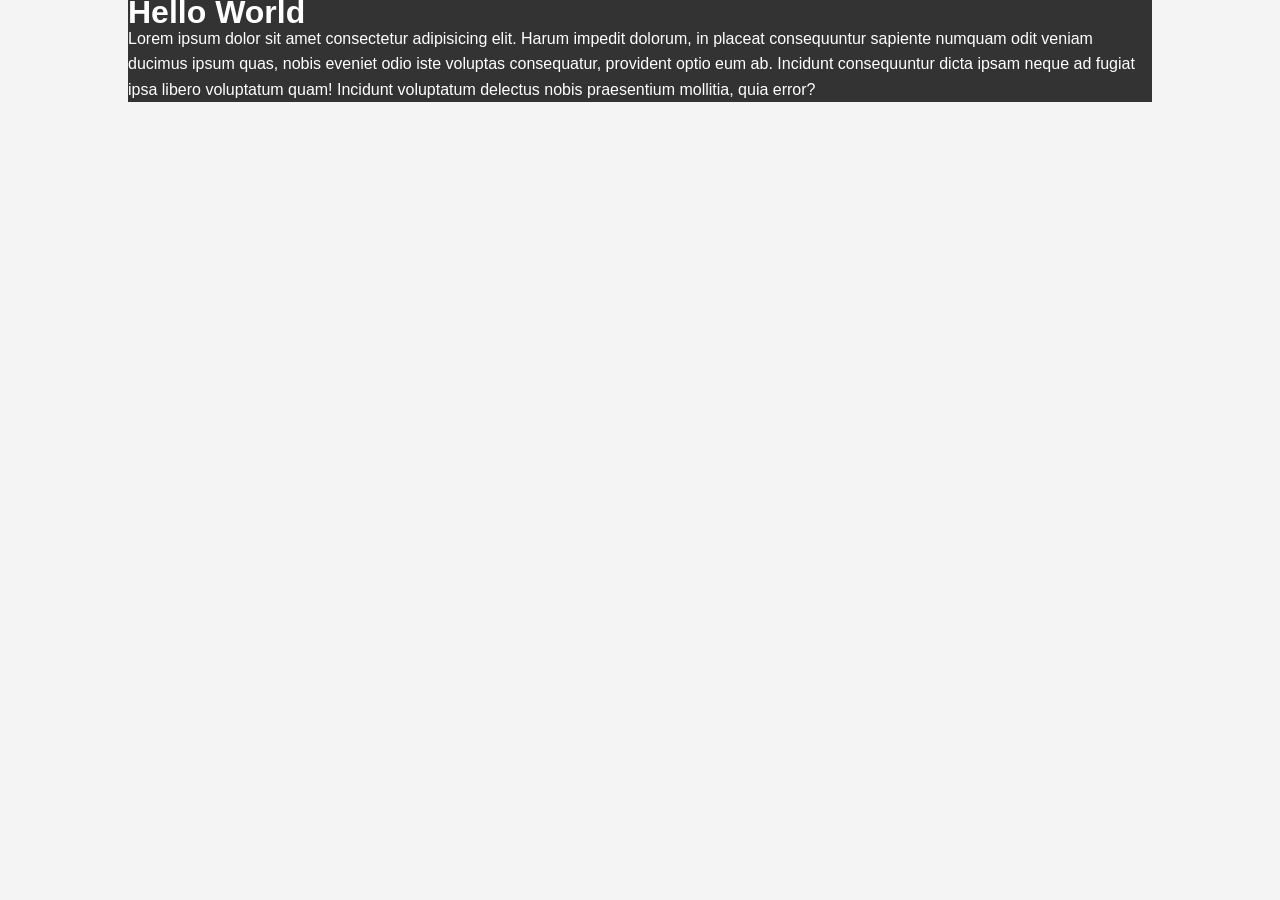
==== index.html @ 4337dcc9 "Initial commit" ====
<!DOCTYPE html>
<html lang="en">

<head>
    <meta charset="UTF-8">
    <meta name="viewport" content="width=device-width, initial-scale=1.0">
    <title>CSS Cheat Sheet</title>
    <link rel="stylesheet" href="css/style.css">

</head>

<body>
    <div class="container">
    <div class="box-1">
        <h1>Hello World</h1>
        <p>Lorem ipsum dolor sit amet consectetur adipisicing elit.
            Harum impedit dolorum, in placeat consequuntur sapiente numquam
            odit veniam ducimus ipsum quas, nobis eveniet odio iste voluptas consequatur,
            provident optio eum ab. Incidunt consequuntur dicta ipsam neque ad fugiat ipsa
            libero voluptatum quam! Incidunt voluptatum delectus nobis praesentium mollitia,
            quia error?</p>
    </div>
    </div>
</body>

</html>
---- css/style.css ----
* {

    margin:0;
}

body {
    background-color: #f4f4f4;
    color: #555555;

    /* font-family: Arial, Helvetica, sans-serif;
    font-size: 12px;
    font-weight: normal; */
    /* Same as above */
    font: normal 16px Arial, Helvetica,
        sans-serif;

    line-height: 1.6em;
    margin: 0;
}

.container{
    width: 80%;
    margin: auto;
}

.box-1 {
    background-color: #333;
    color:#fff;
}
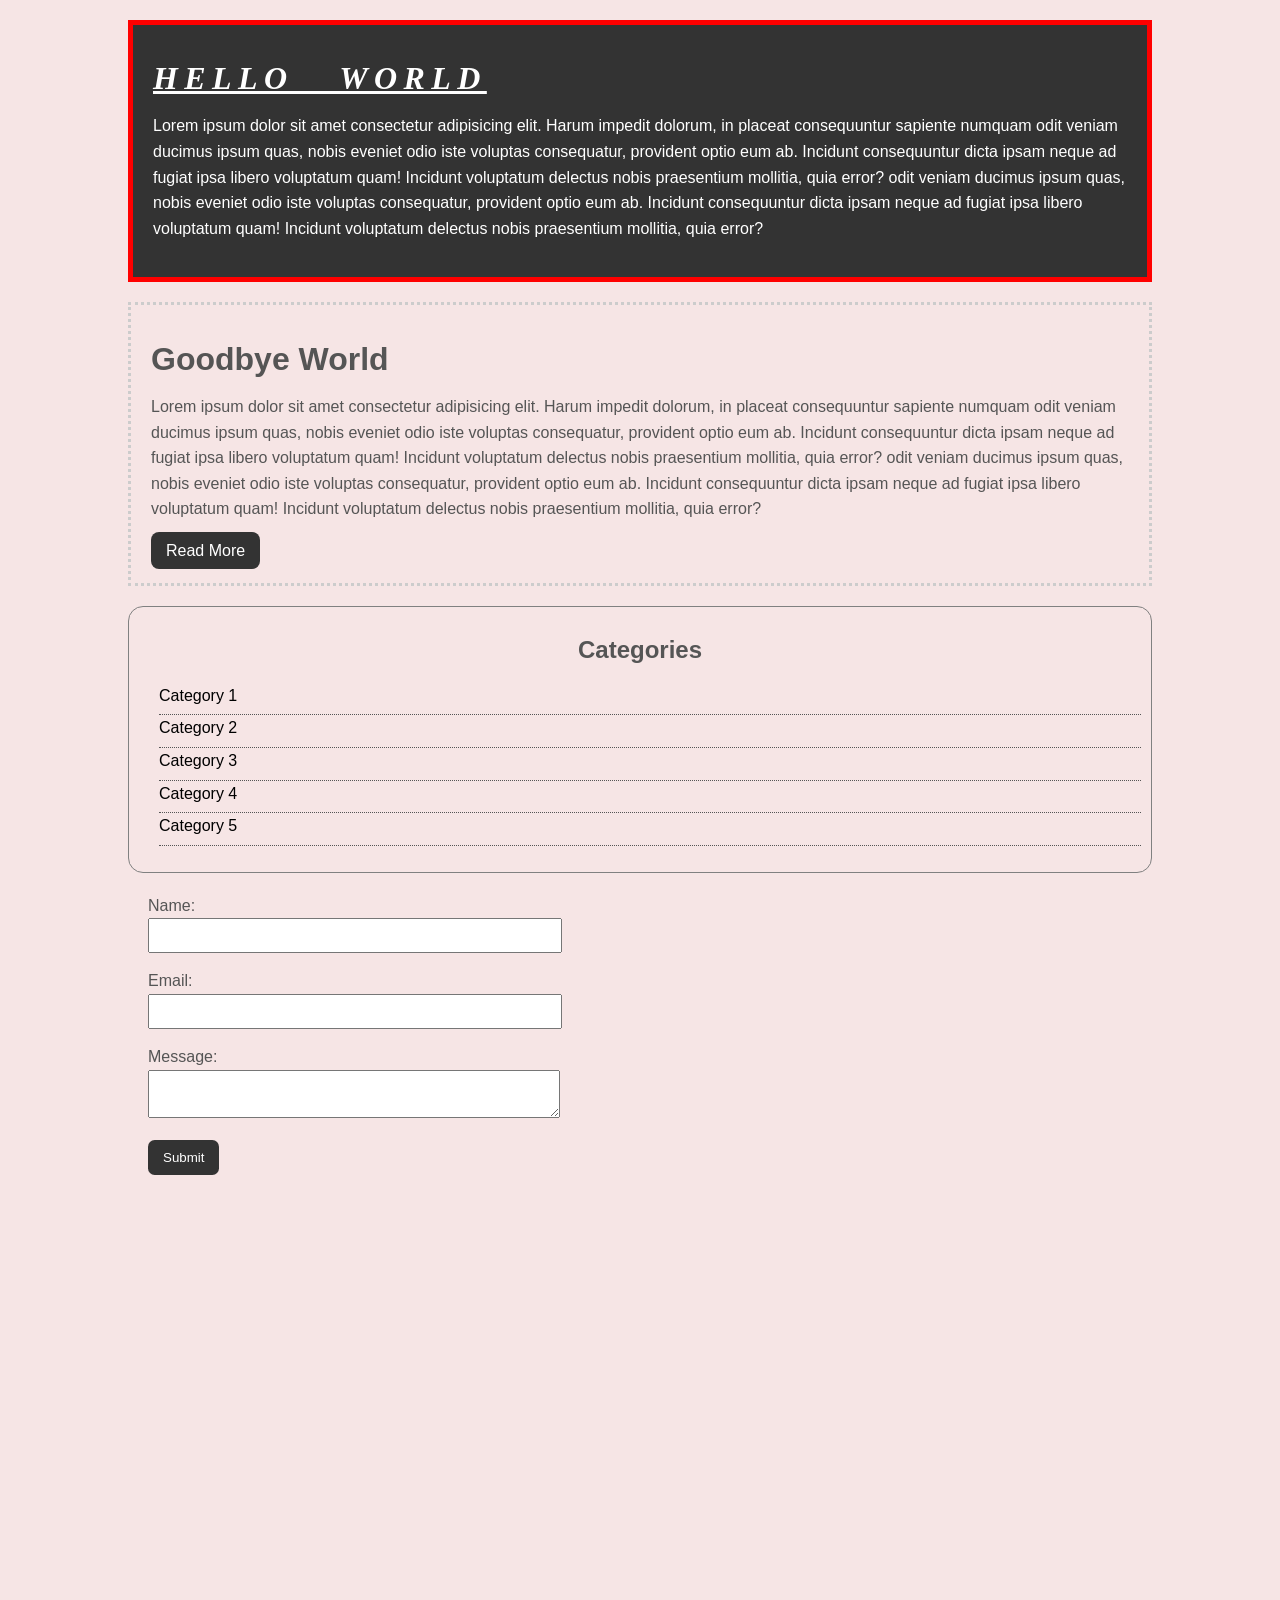
==== commit c1833588: "update" ====
--- a/index.html
+++ b/index.html
@@ -11,16 +11,67 @@
 
 <body>
     <div class="container">
-    <div class="box-1">
-        <h1>Hello World</h1>
-        <p>Lorem ipsum dolor sit amet consectetur adipisicing elit.
-            Harum impedit dolorum, in placeat consequuntur sapiente numquam
-            odit veniam ducimus ipsum quas, nobis eveniet odio iste voluptas consequatur,
-            provident optio eum ab. Incidunt consequuntur dicta ipsam neque ad fugiat ipsa
-            libero voluptatum quam! Incidunt voluptatum delectus nobis praesentium mollitia,
-            quia error?</p>
-    </div>
-    </div>
+
+        <div class="box-1">
+            <h1>Hello World</h1>
+            <p>Lorem ipsum dolor sit amet consectetur adipisicing elit.
+                Harum impedit dolorum, in placeat consequuntur sapiente numquam
+                odit veniam ducimus ipsum quas, nobis eveniet odio iste voluptas consequatur,
+                provident optio eum ab. Incidunt consequuntur dicta ipsam neque ad fugiat ipsa
+                libero voluptatum quam! Incidunt voluptatum delectus nobis praesentium mollitia,
+                quia error?
+                odit veniam ducimus ipsum quas, nobis eveniet odio iste voluptas consequatur,
+                provident optio eum ab. Incidunt consequuntur dicta ipsam neque ad fugiat ipsa
+                libero voluptatum quam! Incidunt voluptatum delectus nobis praesentium mollitia,
+                quia error?</p>
+        </div>
+
+        <div class="box-2">
+            <h1>Goodbye World</h1>
+            <p>Lorem ipsum dolor sit amet consectetur adipisicing elit.
+                Harum impedit dolorum, in placeat consequuntur sapiente numquam
+                odit veniam ducimus ipsum quas, nobis eveniet odio iste voluptas consequatur,
+                provident optio eum ab. Incidunt consequuntur dicta ipsam neque ad fugiat ipsa
+                libero voluptatum quam! Incidunt voluptatum delectus nobis praesentium mollitia,
+                quia error?
+                odit veniam ducimus ipsum quas, nobis eveniet odio iste voluptas consequatur,
+                provident optio eum ab. Incidunt consequuntur dicta ipsam neque ad fugiat ipsa
+                libero voluptatum quam! Incidunt voluptatum delectus nobis praesentium mollitia,
+                quia error?</p>
+
+                <a href="" class="button">Read More</a>
+                </div>
+
+            <div class="categories">
+                <h2>Categories</h2>
+                <ul>
+                    <li><a href="#">Category 1</a></li>
+                    <li><a href="#">Category 2</a></li>
+                    <li><a href="#">Category 3</a></li>
+                    <li><a href="#">Category 4</a></li>
+                    <li><a href="test.html">Category 5</a></li>
+                </ul>
+            </div>
+
+        <form class="my-form">
+            <div class="form-group">
+                <label>Name: </label>
+                <Input type="text" name="name">
+            </div>
+            <div class="form-group">
+                <label>Email: </label>
+                <Input type="email" name="email">
+            </div>
+            <div class="form-group">
+                <label>Message: </label>
+                <textarea name="Message" id=""></textarea>
+            </div>
+            <input class="button" type="submit" 
+            value="Submit" name="">
+        </form>
+    </div>   <!--Container End-->
+
+    <div style="margin-top: 500px;"></div>
 </body>
 
 </html>
--- a/css/style.css
+++ b/css/style.css
@@ -1,10 +1,10 @@
-* {
-
+/* *{
     margin:0;
-}
+    padding:0;
+} */
 
 body {
-    background-color: #f4f4f4;
+    background-color: #f6e5e5;
     color: #555555;
 
     /* font-family: Arial, Helvetica, sans-serif;
@@ -18,12 +18,119 @@
     margin: 0;
 }
 
+a{
+    text-decoration:none;
+    color: #000;
+}
+
+a:hover{
+    color: red;
+}
+
+a:active{
+    color:green;
+}
+
+a:visited{
+    
+}
+
 .container{
     width: 80%;
     margin: auto;
 }
 
+.button{
+    background-color: #333;
+    color: #fff;
+    padding: 10px 15px;
+    border: none;
+    border-radius: 0.5em;
+}
+
 .box-1 {
     background-color: #333;
     color:#fff;
-}+
+    border-right: 5px red solid;
+    border-left: 5px red solid;
+    border-top: 5px red solid;
+    border-bottom: 5px red solid;
+    border-width:3px;
+    border-bottom-width:10px;
+    border-top-style:dotted;
+     /* Same as above */
+    border: 5px red solid;
+
+    padding-top:20px;
+    padding-bottom: 20px;
+    padding-right: 20px;
+    padding-left: 20px;
+
+    /* Same as above */
+    padding:  20px;
+
+    margin-top: 20px;
+    margin:20px 0px;
+    /* background-color: aquamarine; */
+
+}
+
+.box-1 h1{
+    font-family: Tahoma;
+    font-weight: 800;
+    font-style: italic;
+    text-decoration: underline;
+    text-transform: uppercase;
+    letter-spacing: 0.2em;
+    word-spacing: 1em;
+}
+
+.box-2{
+    border: 3px dotted #ccc;
+    padding: 20px;
+    margin: 20px 0px;
+
+}
+
+.categories {
+    border: 1px solid grey;
+    padding: 10px;
+    border-radius: 15px;
+}
+
+.categories h2{
+    text-align: center;
+}
+
+.categories ul{
+    padding: 0;
+    padding-left: 20px;
+    list-style: square;
+    list-style: none;
+
+}
+
+.categories li{
+    padding-bottom: 6px;
+    border-bottom: dotted 1px;
+    /* list-style-image: url('../images/check.png'); */
+}
+
+.my-form {
+    padding: 20px;
+}
+
+.my-form .form-group{
+    padding-bottom: 15px;
+}
+
+.my-form label{
+    display: block;
+}
+
+.my-form input[type="text"], input[type="email"], .my-form textarea{
+    padding: 8px;
+    width: 40%;
+}
+
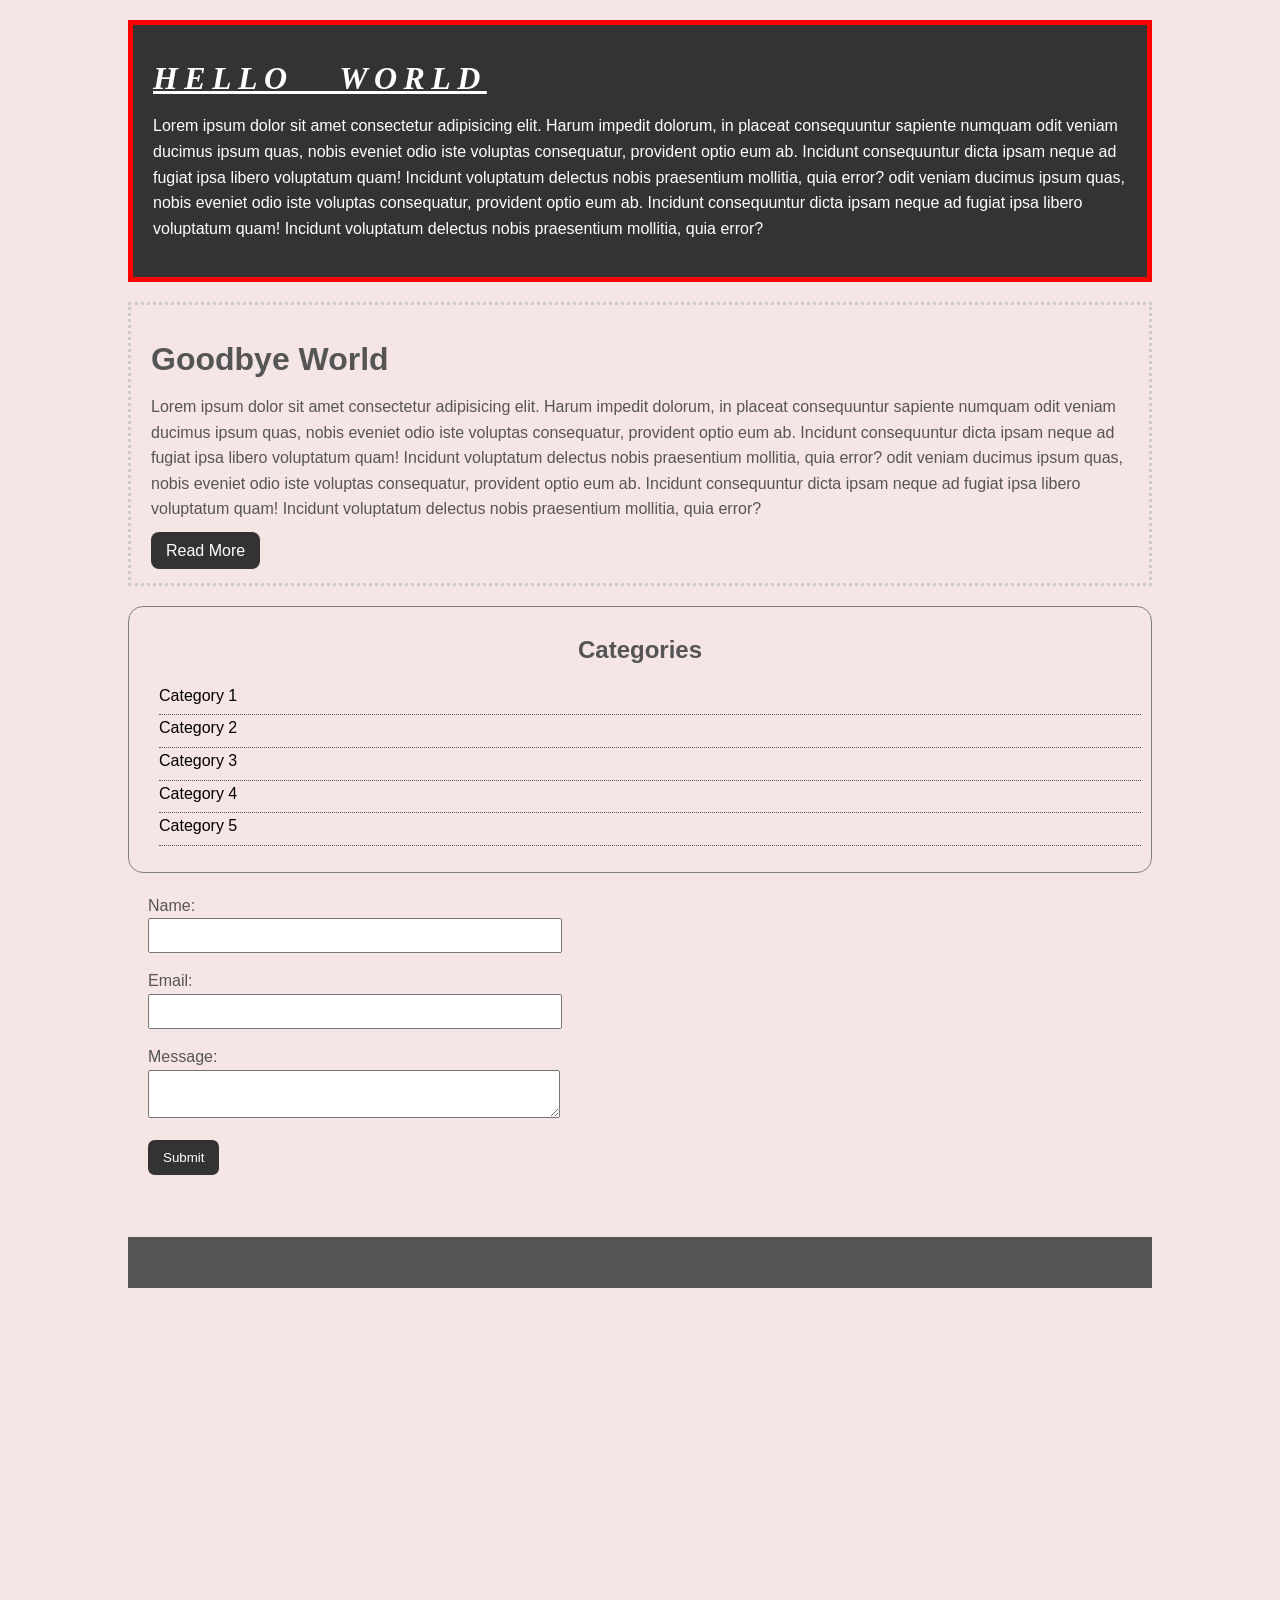
==== commit 21d37322: "update" ====
--- a/index.html
+++ b/index.html
@@ -69,7 +69,17 @@
             <input class="button" type="submit" 
             value="Submit" name="">
         </form>
+
+        <br>
+        <p class="para">
+            Lorem ipsum dolor sit amet consectetur adipisicing elit. 
+            Officia dolores vero culpa mollitia impedit consequuntur eligendi quaerat, 
+            doloribus neque explicabo voluptate quibusdam officiis ratione perferendis 
+            non aliquid. Consequuntur, tempora obcaecati.
+        </p>
     </div>   <!--Container End-->
+
+
 
     <div style="margin-top: 500px;"></div>
 </body>
--- a/css/style.css
+++ b/css/style.css
@@ -74,6 +74,7 @@
     margin:20px 0px;
     /* background-color: aquamarine; */
 
+
 }
 
 .box-1 h1{
@@ -132,5 +133,11 @@
 .my-form input[type="text"], input[type="email"], .my-form textarea{
     padding: 8px;
     width: 40%;
+
 }
 
+
+.para{
+    background-color: #555555;
+    text-align: center;
+}
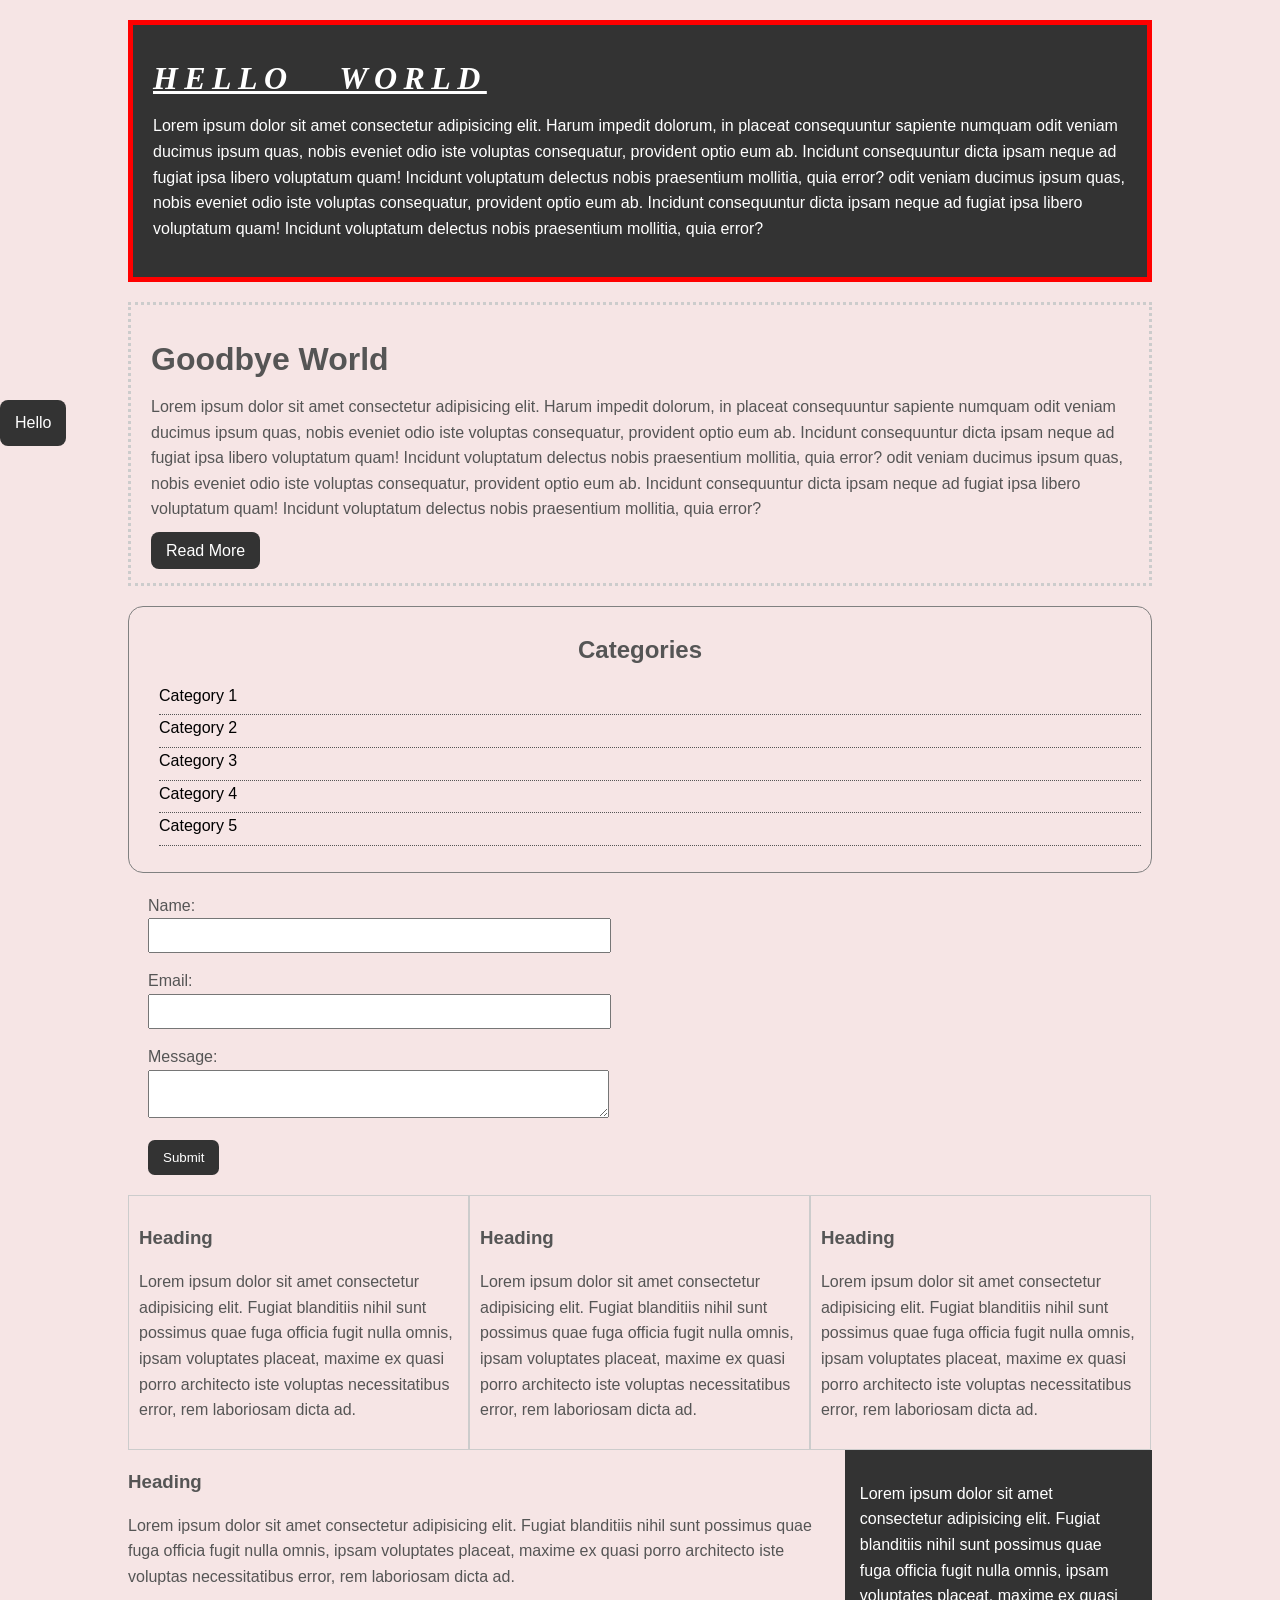
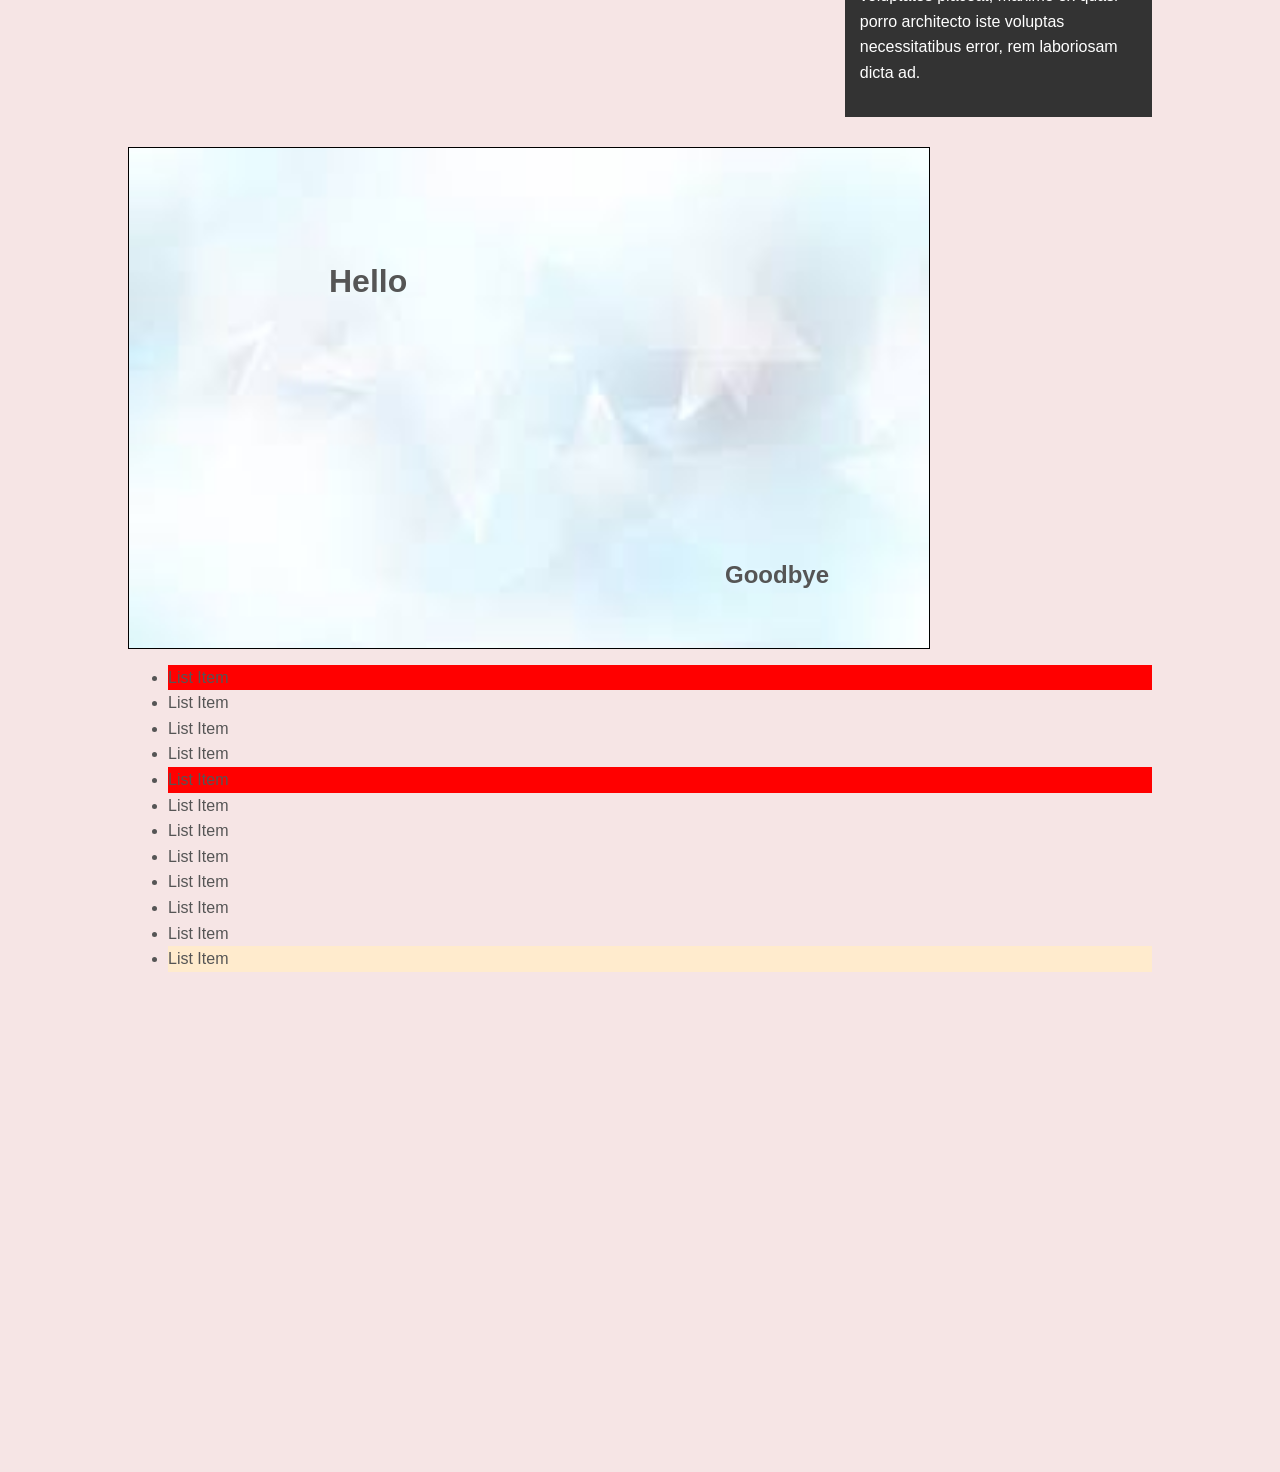
==== commit 20d10ecc: "update" ====
--- a/index.html
+++ b/index.html
@@ -70,18 +70,82 @@
             value="Submit" name="">
         </form>
 
-        <br>
-        <p class="para">
-            Lorem ipsum dolor sit amet consectetur adipisicing elit. 
-            Officia dolores vero culpa mollitia impedit consequuntur eligendi quaerat, 
-            doloribus neque explicabo voluptate quibusdam officiis ratione perferendis 
-            non aliquid. Consequuntur, tempora obcaecati.
-        </p>
-    </div>   <!--Container End-->
+        <div class="block">
+            <h3>Heading</h3>
+            <p>Lorem ipsum dolor sit amet consectetur adipisicing elit. 
+                Fugiat blanditiis nihil sunt possimus quae fuga officia 
+                fugit nulla omnis, ipsam voluptates placeat, maxime ex quasi 
+                porro architecto iste voluptas necessitatibus error, 
+                rem laboriosam dicta ad.
+            </p>
+        </div>
+        <div class="block">
+            <h3>Heading</h3>
+            <p>Lorem ipsum dolor sit amet consectetur adipisicing elit. 
+                Fugiat blanditiis nihil sunt possimus quae fuga officia 
+                fugit nulla omnis, ipsam voluptates placeat, maxime ex quasi 
+                porro architecto iste voluptas necessitatibus error, 
+                rem laboriosam dicta ad.
+            </p>
+        </div>
+        <div class="block">
+            <h3>Heading</h3>
+            <p>Lorem ipsum dolor sit amet consectetur adipisicing elit. 
+                Fugiat blanditiis nihil sunt possimus quae fuga officia 
+                fugit nulla omnis, ipsam voluptates placeat, maxime ex quasi 
+                porro architecto iste voluptas necessitatibus error, 
+                rem laboriosam dicta ad.
+            </p>
+        </div>
 
+        <div class="clr"></div>
 
+        <div id="main-block">
+            <h3>Heading</h3>
+            <p>Lorem ipsum dolor sit amet consectetur adipisicing elit. 
+                Fugiat blanditiis nihil sunt possimus quae fuga officia 
+                fugit nulla omnis, ipsam voluptates placeat, maxime ex quasi 
+                porro architecto iste voluptas necessitatibus error, 
+                rem laboriosam dicta ad.
+            </p>
+        </div>
+
+        <div id="sidebar">
+            <p>Lorem ipsum dolor sit amet consectetur adipisicing elit. 
+                Fugiat blanditiis nihil sunt possimus quae fuga officia 
+                fugit nulla omnis, ipsam voluptates placeat, maxime ex quasi 
+                porro architecto iste voluptas necessitatibus error, 
+                rem laboriosam dicta ad.
+            </p>
+        </div>
+
+        <div class="clr"></div>
+
+        <div class="p-box">
+            <h1>Hello</h1>
+            <h2>Goodbye</h2>
+        </div>
+
+        <ul class="my-list">
+            <li>List Item</li>
+            <li>List Item</li>
+            <li>List Item</li>
+            <li>List Item</li>
+            <li>List Item</li>
+            <li>List Item</li>
+            <li>List Item</li>
+            <li>List Item</li>
+            <li>List Item</li>
+            <li>List Item</li>
+            <li>List Item</li>
+            <li>List Item</li>
+        </ul>
+    </div>  <!--Container End-->
+
+    <a href="" class="fix-me button">Hello</a>
 
     <div style="margin-top: 500px;"></div>
+
 </body>
 
 </html>
--- a/css/style.css
+++ b/css/style.css
@@ -24,7 +24,7 @@
 }
 
 a:hover{
-    color: red;
+    color: black;
 }
 
 a:active{
@@ -46,6 +46,16 @@
     padding: 10px 15px;
     border: none;
     border-radius: 0.5em;
+}
+
+.button:hover {
+    background-color: red;
+    color: white;
+}
+
+.clr{
+    clear:both;
+
 }
 
 .box-1 {
@@ -132,12 +142,69 @@
 
 .my-form input[type="text"], input[type="email"], .my-form textarea{
     padding: 8px;
-    width: 40%;
-
-}
-
-
-.para{
-    background-color: #555555;
-    text-align: center;
+    width: 45%;
+}
+
+.block {
+    float: left;
+    width: 33.3%;
+    border: 1px solid #ccc;
+    padding: 10px;
+    box-sizing: border-box;
+}
+
+#main-block {
+    float: left;
+    width: 70%;
+}
+
+#sidebar {
+    float: left;
+    width: 30%;
+    background-color: #333;
+    color: #fff;
+    padding: 15px;
+    box-sizing: border-box;
+}
+
+.p-box{
+    width: 800px;
+    height: 500px;
+    border: 1px solid #000;
+    margin-top: 30px;
+    position: relative;
+    background-image: url('../images/abstract.jpg');
+    background-position: 100px 200px;
+    background-position: center center;
+    background-repeat: no-repeat;
+    background-size: 100%;
+}
+
+.p-box h1{
+    position: absolute;
+    top: 100px;
+    left: 200px;
+}
+
+.p-box h2{
+    position: absolute;
+    bottom: 40px;
+    right: 100px;
+}
+
+.fix-me {
+    position: fixed;
+    top: 400px;
+}
+
+.my-list li:first-child{
+    background: red;
+}
+
+.my-list li:last-child{
+    background: blanchedalmond;
+}
+
+.my-list li:nth-child(5){
+    background: red;
 }
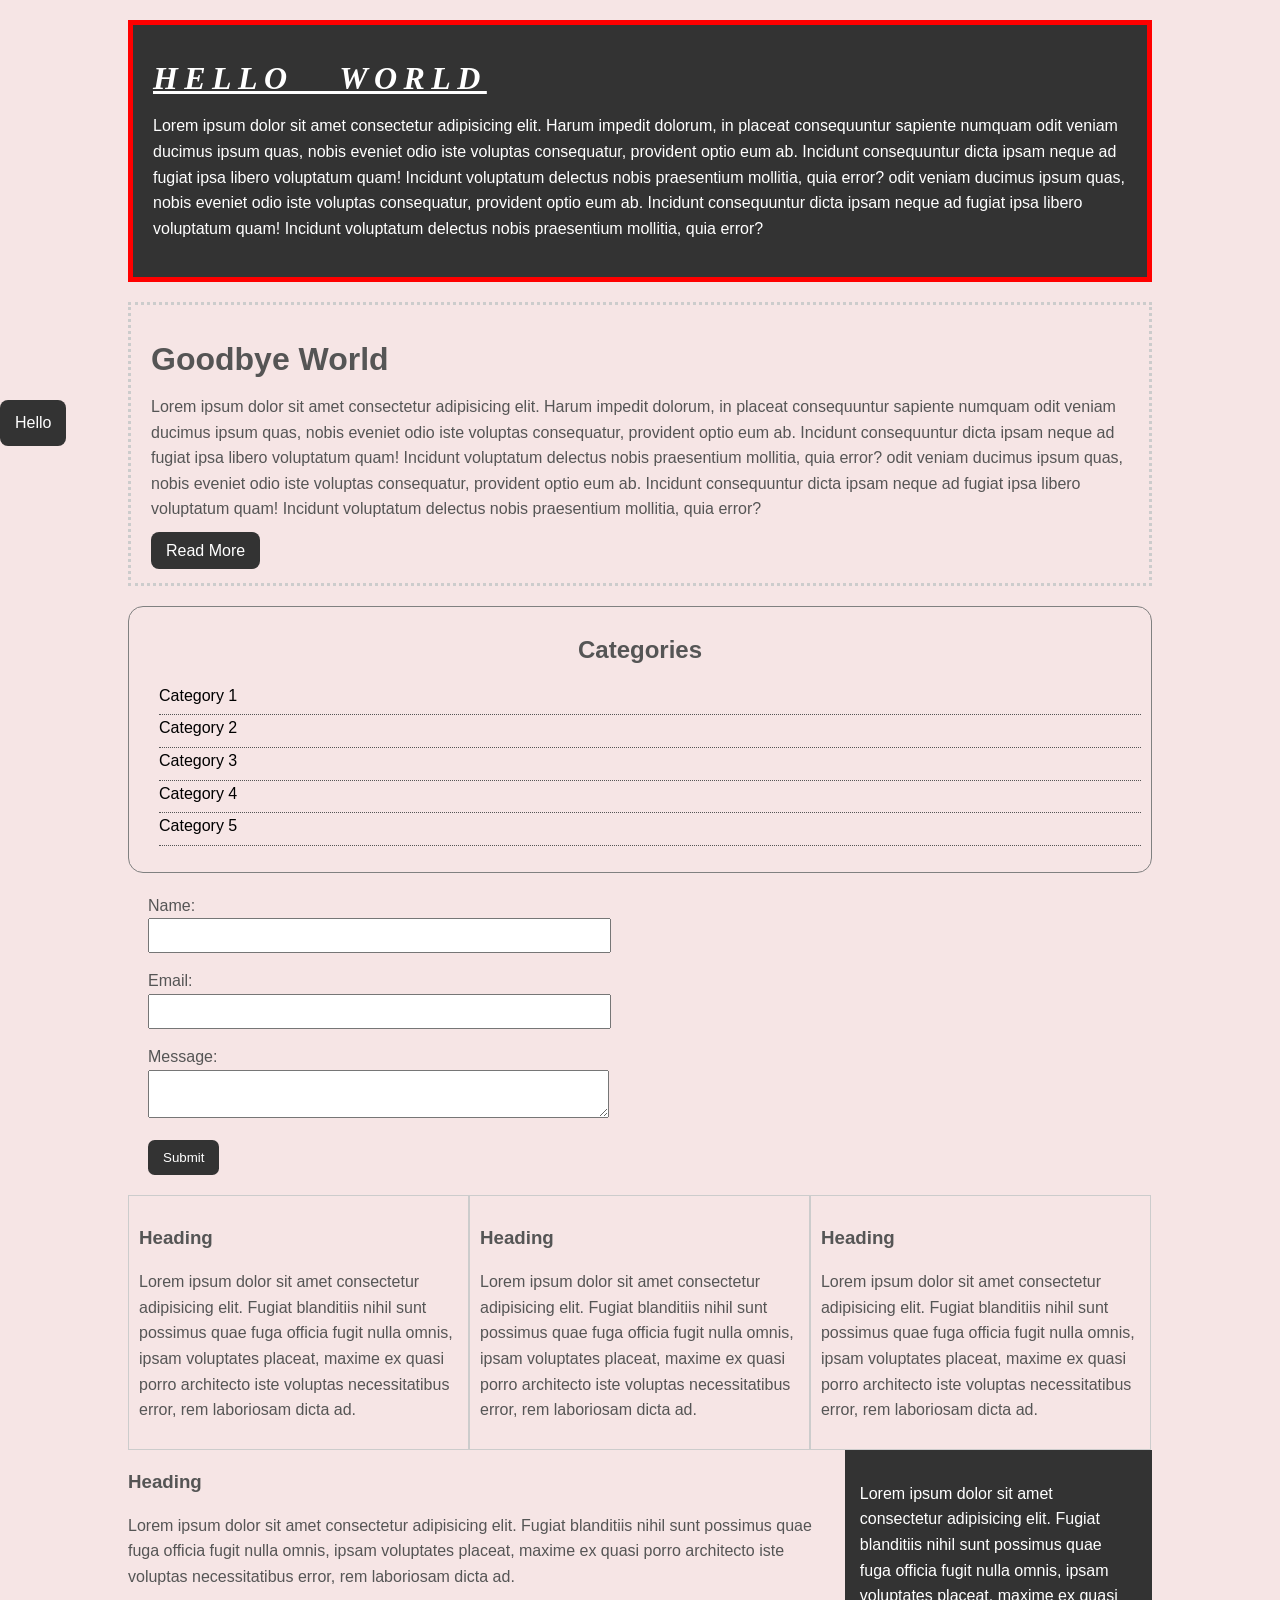
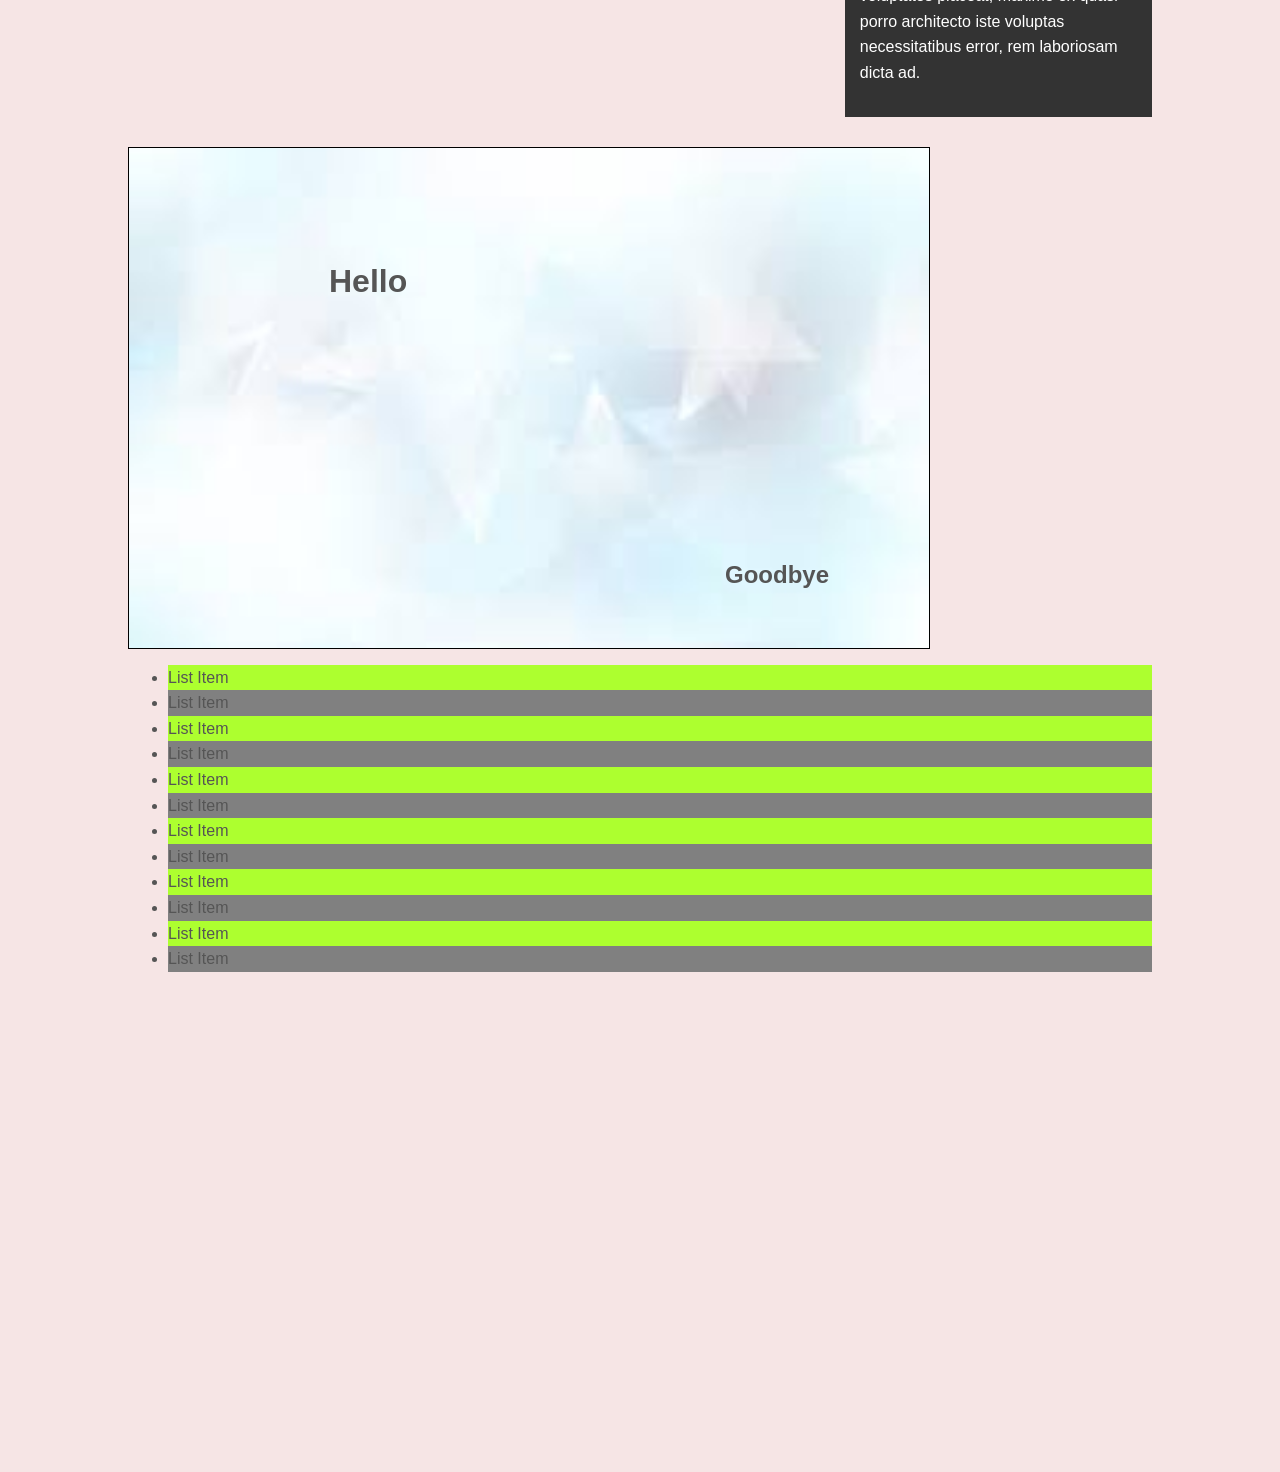
==== commit 615b87bd: "update" ====
--- a/index.html
+++ b/index.html
@@ -145,7 +145,7 @@
     <a href="" class="fix-me button">Hello</a>
 
     <div style="margin-top: 500px;"></div>
-
+    
 </body>
 
 </html>
--- a/css/style.css
+++ b/css/style.css
@@ -206,5 +206,13 @@
 }
 
 .my-list li:nth-child(5){
-    background: red;
+    background: yellow;
+}
+
+.my-list li:nth-child(even){
+    background: grey;
+}
+
+.my-list li:nth-child(odd){
+    background: greenyellow;
 }
